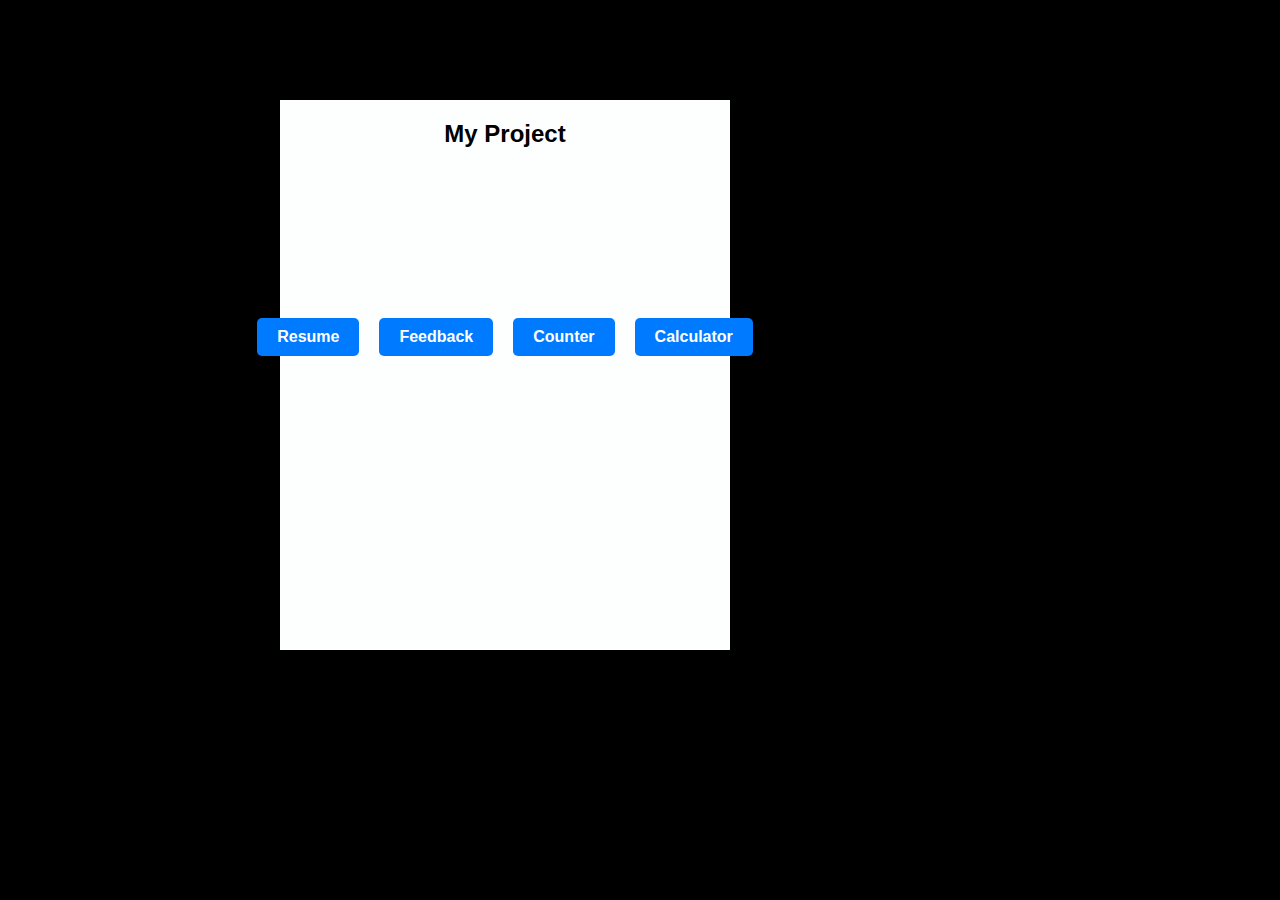
==== index.html @ c044f6ee "Rename the p1 File to index" ====
<!DOCTYPE html>
<html lang="en">
<head>
    <meta charset="UTF-8">
    <meta name="viewport" content="width=device-width, initial-scale=1.0">
    <title>Project</title>
    <link rel="stylesheet" href="./style.css">
</head>
<body>
    <div class="container">
        <div class="card">
            <h2> My Project</h2>
        </div>
        <div class="button-container">
            <a href="resume.html"><button class="task-button" >Resume</button></a>
           
            <a href="feedback.html"><button class="task-button">Feedback</button></a>

            <a href="./counter.html"><button class="task-button" >Counter</button></a>

            <a href="./calculator.html"><button class="task-button" >Calculator</button></a>




          </div>
    </div>
  
</body>
</html>
---- style.css ----
body{
    padding: 0%;
    margin: 0%;
    background-color: rgb(0, 0, 0);
    font-family: Arial, Helvetica, sans-serif;
    display: flex;
    justify-content: end;
    margin: 0;
    padding: 0;

}
.container{
    width:450px;
    height: 550px;
    margin-top: 100px;
    margin-right: 550px;
    justify-content: center; 
    background-color: rgb(252, 255, 253);
}
.card{
    display: flex;
    justify-content: center;
    align-items: center;
}
.button-container {
    padding: 150px;
    display: flex;
    justify-content: center;
    gap: 20px;
  }
  
  .task-button {
    padding: 10px 20px;
    font-size: 16px;
    font-weight: bold;
    color: #fff;
    background-color: #007BFF;
    border: none;
    border-radius: 5px;
    cursor: pointer;
    transition: background-color 0.3s ease;
  }
  
  .task-button:hover {
    background-color: #0056b3;
  }
  .button-container {
    display: flex;
    gap: 20px;
  }
  
  .task-button {
    padding: 10px 20px;
    font-size: 16px;
    font-weight: bold;
    color: #fff;
    background-color: #007BFF;
    border: none;
    border-radius: 5px;
    cursor: pointer;
    transition: background-color 0.3s ease;
  }
  
  .task-button:hover {
    background-color: #0056b3;
  }
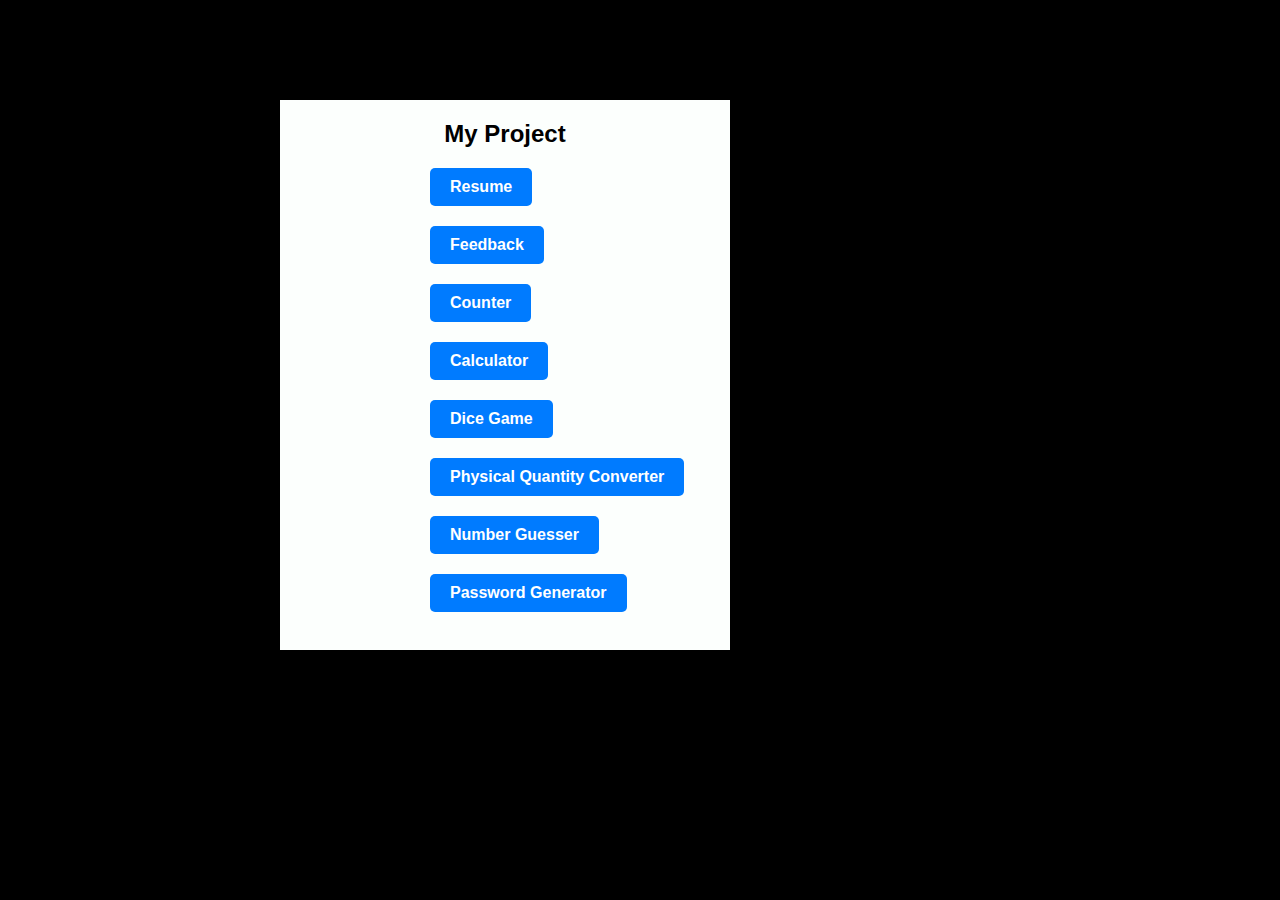
==== commit a6e359a2: "added Task 5&6" ====
--- a/index.html
+++ b/index.html
@@ -11,7 +11,7 @@
         <div class="card">
             <h2> My Project</h2>
         </div>
-        <div class="button-container">
+        <div class="button-container" style="flex-direction: column;">
             <a href="resume.html"><button class="task-button" >Resume</button></a>
            
             <a href="feedback.html"><button class="task-button">Feedback</button></a>
@@ -19,6 +19,10 @@
             <a href="./counter.html"><button class="task-button" >Counter</button></a>
 
             <a href="./calculator.html"><button class="task-button" >Calculator</button></a>
+            <a href="dice.html"><button class="task-button" >Dice Game</button></a>
+            <a href="temperature.html"><button class="task-button" >Physical Quantity Converter</button></a>
+            <a href="randomnumber.html"><button class="task-button" >Number Guesser</button></a>
+            <a href="randompassword.html"><button class="task-button" >Password Generator</button></a>
 
 
 
--- a/style.css
+++ b/style.css
@@ -23,8 +23,7 @@
     align-items: center;
 }
 .button-container {
-    padding: 150px;
-    display: flex;
+    padding-left:150px;
     justify-content: center;
     gap: 20px;
   }
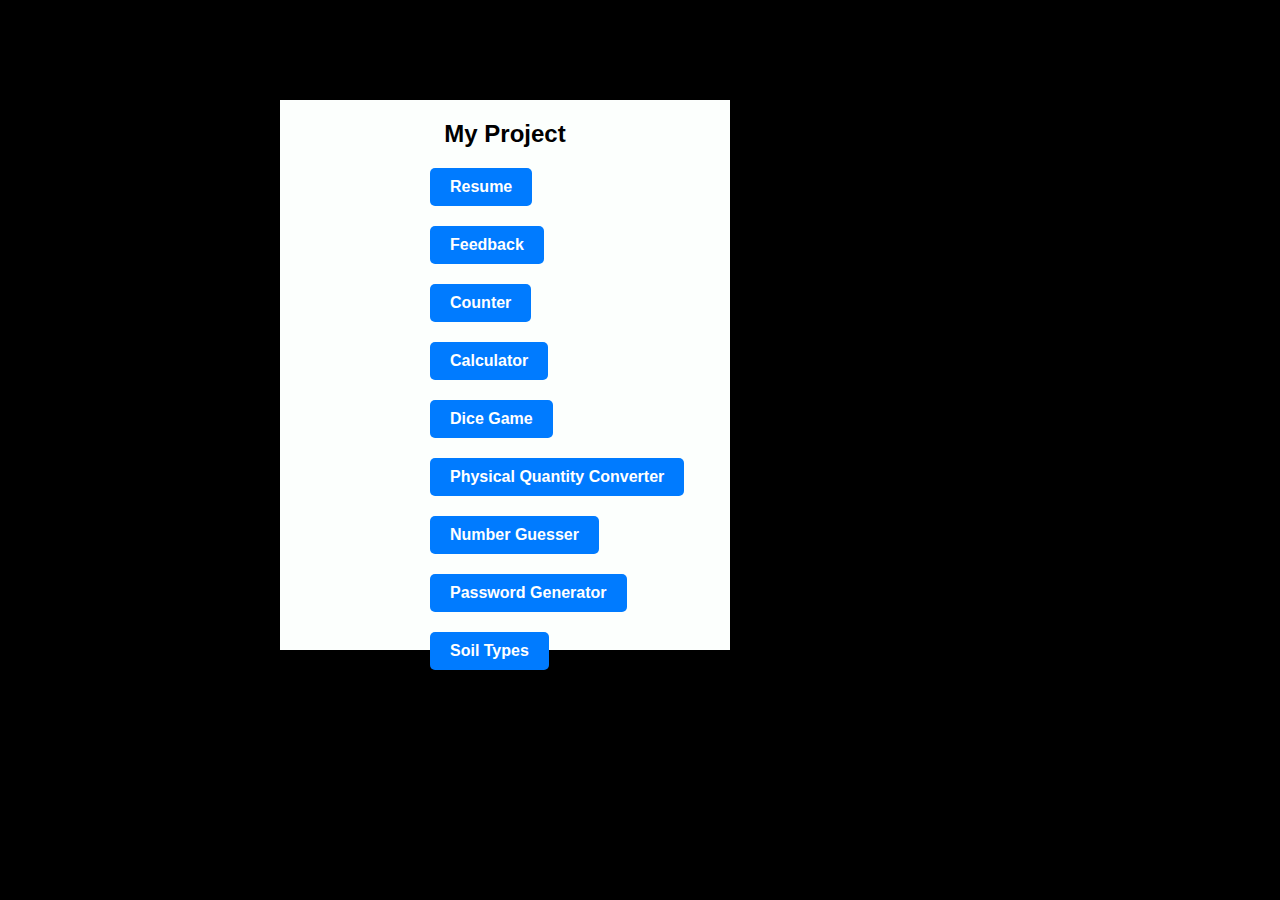
==== commit 73ff6d65: "added task 9" ====
--- a/index.html
+++ b/index.html
@@ -23,7 +23,7 @@
             <a href="temperature.html"><button class="task-button" >Physical Quantity Converter</button></a>
             <a href="randomnumber.html"><button class="task-button" >Number Guesser</button></a>
             <a href="randompassword.html"><button class="task-button" >Password Generator</button></a>
-
+            <a href="index.html"><button class="task-button">Soil Types</button></a>
 
 
 
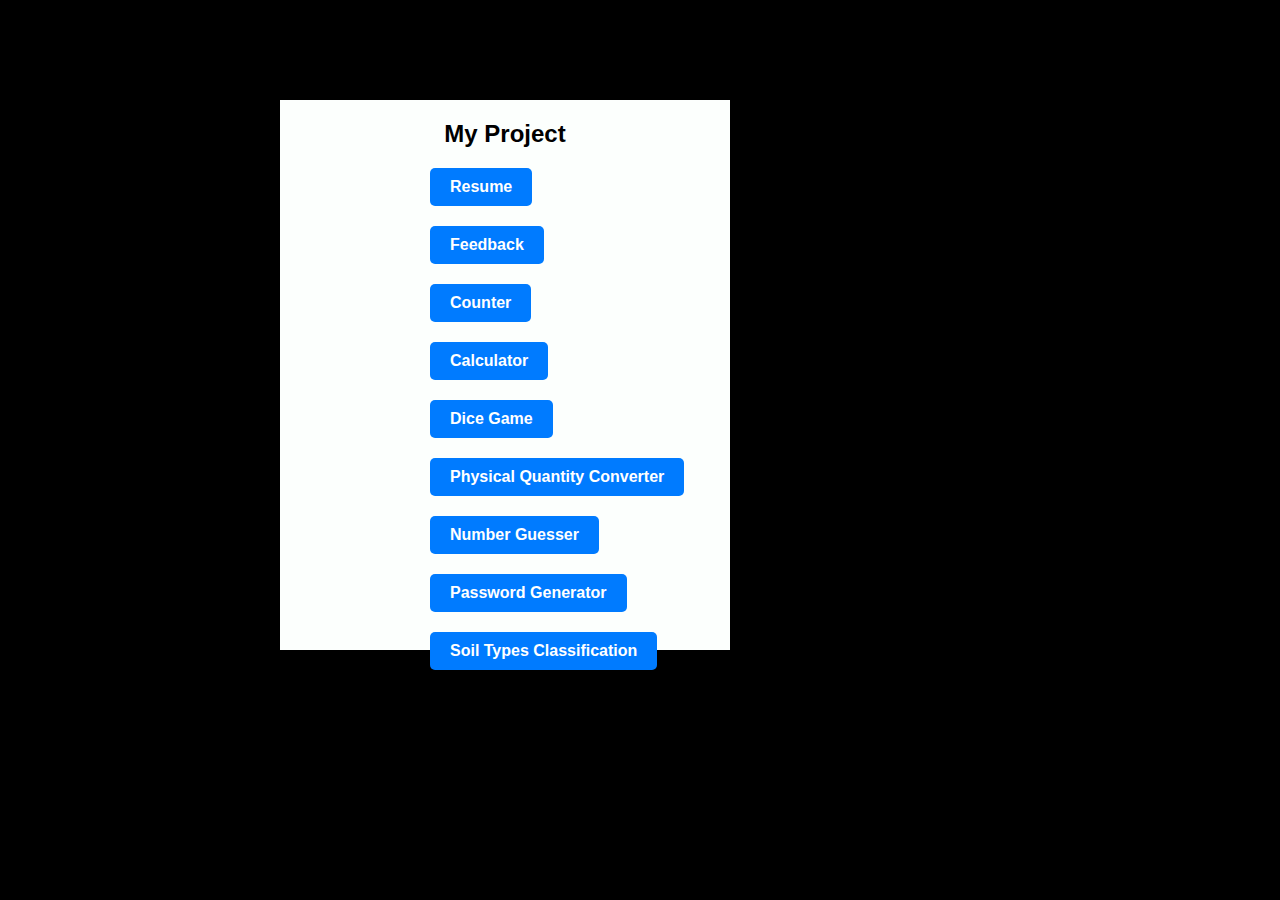
==== commit c24aa39e: "unnessary files deleted" ====
--- a/index.html
+++ b/index.html
@@ -23,7 +23,7 @@
             <a href="temperature.html"><button class="task-button" >Physical Quantity Converter</button></a>
             <a href="randomnumber.html"><button class="task-button" >Number Guesser</button></a>
             <a href="randompassword.html"><button class="task-button" >Password Generator</button></a>
-            <a href="index.html"><button class="task-button">Soil Types</button></a>
+            <a href="index.html"><button class="task-button">Soil Types Classification</button></a>
 
 
 
